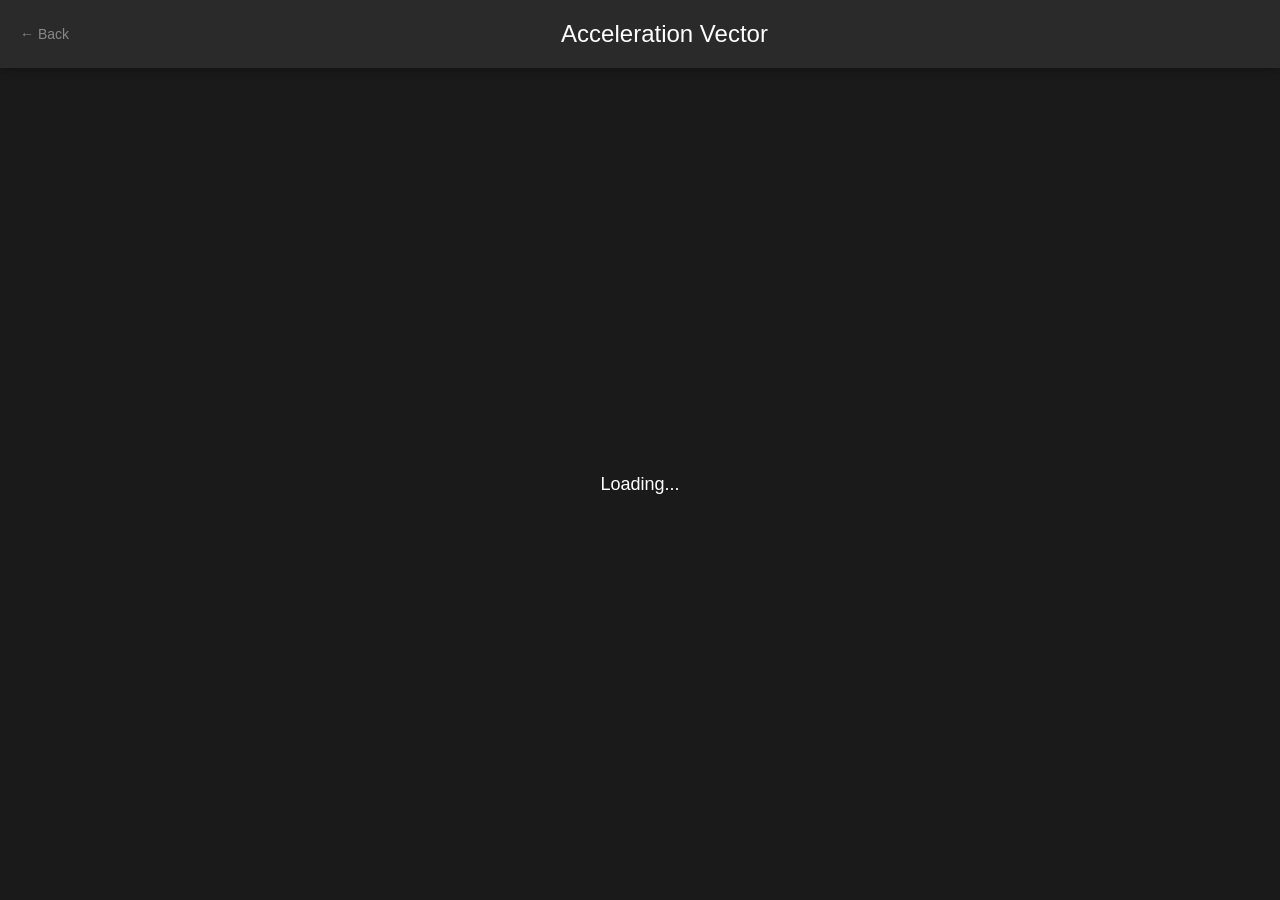
==== simulations/acceleration_vector/index.html @ 8ad24a3d "Simplifying format of sims" ====
<!DOCTYPE html>
<html lang="en">
<head>
    <meta charset="UTF-8">
    <meta name="viewport" content="width=device-width, initial-scale=1.0">
    <title>Chapter 4.2 - Acceleration Vector</title>
    <style>
        html, body {
            margin: 0;
            padding: 0;
            width: 100vw;
            height: 100vh;
            overflow: hidden;
            background: #1a1a1a;
            font-family: -apple-system, BlinkMacSystemFont, 'Segoe UI', Roboto, Oxygen, Ubuntu, Cantarell, sans-serif;
        }
        header {
            position: fixed;
            top: 0;
            left: 0;
            right: 0;
            z-index: 100;
            display: flex;
            align-items: center;
            padding: 20px;
            background: #2a2a2a;
            color: #fff;
            box-shadow: 0 2px 10px rgba(0,0,0,0.3);
        }
        header h1 {
            flex: 1;
            margin: 0;
            font-size: 24px;
            font-weight: 300;
            text-align: center;
        }
        .back-link {
            color: #888;
            text-decoration: none;
            font-size: 14px;
        }
        .back-link:hover {
            color: #fff;
        }
        #canvas-container {
            margin-top: 68px;
            height: calc(100vh - 68px);
            display: flex;
            justify-content: center;
            align-items: center;
        }
        canvas {
            max-width: 100%;
            max-height: 100%;
        }
        #loading {
            color: #fff;
            font-size: 18px;
        }
    </style>
</head>
<body>
    <header>
        <a class="back-link" href="../index.html">&larr; Back</a>
        <h1>Acceleration Vector</h1>
    </header>
    <div id="canvas-container">
        <div id="loading">Loading...</div>
        <canvas id="bevy-canvas" style="display:none;"></canvas>
    </div>
    <script type="module">
        import init from './pkg/acceleration_vector.js';
        init().then(() => {
            document.getElementById('loading').style.display = 'none';
            document.getElementById('bevy-canvas').style.display = 'block';
        }).catch(err => {
            document.getElementById('loading').textContent = 'Error: ' + err;
        });
    </script>
</body>
</html>
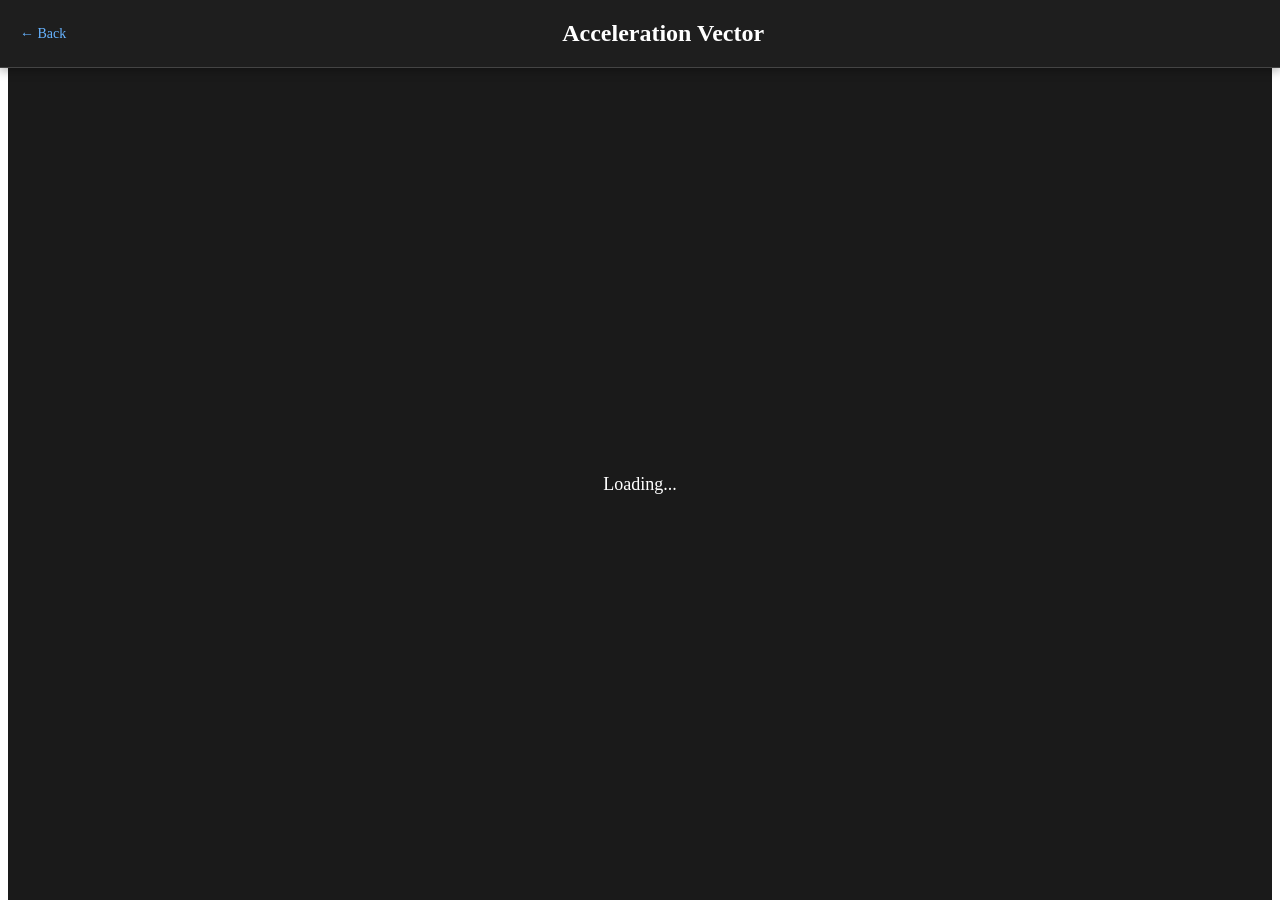
==== commit f52b7d1f: "Export and rhysics style centralized" ====
--- a/simulations/acceleration_vector/index.html
+++ b/simulations/acceleration_vector/index.html
@@ -4,60 +4,7 @@
     <meta charset="UTF-8">
     <meta name="viewport" content="width=device-width, initial-scale=1.0">
     <title>Chapter 4.2 - Acceleration Vector</title>
-    <style>
-        html, body {
-            margin: 0;
-            padding: 0;
-            width: 100vw;
-            height: 100vh;
-            overflow: hidden;
-            background: #1a1a1a;
-            font-family: -apple-system, BlinkMacSystemFont, 'Segoe UI', Roboto, Oxygen, Ubuntu, Cantarell, sans-serif;
-        }
-        header {
-            position: fixed;
-            top: 0;
-            left: 0;
-            right: 0;
-            z-index: 100;
-            display: flex;
-            align-items: center;
-            padding: 20px;
-            background: #2a2a2a;
-            color: #fff;
-            box-shadow: 0 2px 10px rgba(0,0,0,0.3);
-        }
-        header h1 {
-            flex: 1;
-            margin: 0;
-            font-size: 24px;
-            font-weight: 300;
-            text-align: center;
-        }
-        .back-link {
-            color: #888;
-            text-decoration: none;
-            font-size: 14px;
-        }
-        .back-link:hover {
-            color: #fff;
-        }
-        #canvas-container {
-            margin-top: 68px;
-            height: calc(100vh - 68px);
-            display: flex;
-            justify-content: center;
-            align-items: center;
-        }
-        canvas {
-            max-width: 100%;
-            max-height: 100%;
-        }
-        #loading {
-            color: #fff;
-            font-size: 18px;
-        }
-    </style>
+    <link rel="stylesheet" href="../../sim-page.css">
 </head>
 <body>
     <header>
--- a/sim-page.css
+++ b/sim-page.css
@@ -0,0 +1,75 @@
+/*
+ * Shared layout for WASM sim pages (Bevy canvas + header).
+ * Lives at repo root; simulations/*/index.html use ../../sim-page.css.
+ * export.sh copies this to the GitHub Pages rhysics/ folder as sim-page.css
+ * and rewrites sim index links to ../sim-page.css.
+ *
+ * Site-wide prose styles live on the Pages repo (../styles.css from rhysics/index.html);
+ * those target #content / .container and do not cover full-viewport canvas pages.
+ */
+
+html,
+body {
+    margin: 0;
+    padding: 0;
+    width: 100vw;
+    height: 100vh;
+    overflow: hidden;
+    background-color: #2b2b2b;
+    color: #ffffff;
+    font-family: -apple-system, BlinkMacSystemFont, "Segoe UI", "Roboto", "Helvetica", "Arial",
+        sans-serif;
+    line-height: 1.6;
+}
+
+header {
+    position: fixed;
+    top: 0;
+    left: 0;
+    right: 0;
+    z-index: 100;
+    display: flex;
+    align-items: center;
+    padding: 20px;
+    background-color: #1e1e1e;
+    color: #ffffff;
+    box-shadow: 0 2px 10px rgba(0, 0, 0, 0.35);
+    border-bottom: 1px solid #444444;
+}
+
+header h1 {
+    flex: 1;
+    margin: 0;
+    font-size: 24px;
+    font-weight: 600;
+    text-align: center;
+}
+
+header .back-link {
+    color: #66b3ff;
+    text-decoration: none;
+    font-size: 14px;
+}
+
+header .back-link:hover {
+    text-decoration: underline;
+}
+
+#canvas-container {
+    margin-top: 68px;
+    height: calc(100vh - 68px);
+    display: flex;
+    justify-content: center;
+    align-items: center;
+    background-color: #1a1a1a;
+}
+
+canvas {
+    max-width: 100%;
+    max-height: 100%;
+}
+
+#loading {
+    color: #ffffff;
+    font-size: 18px;
+}
